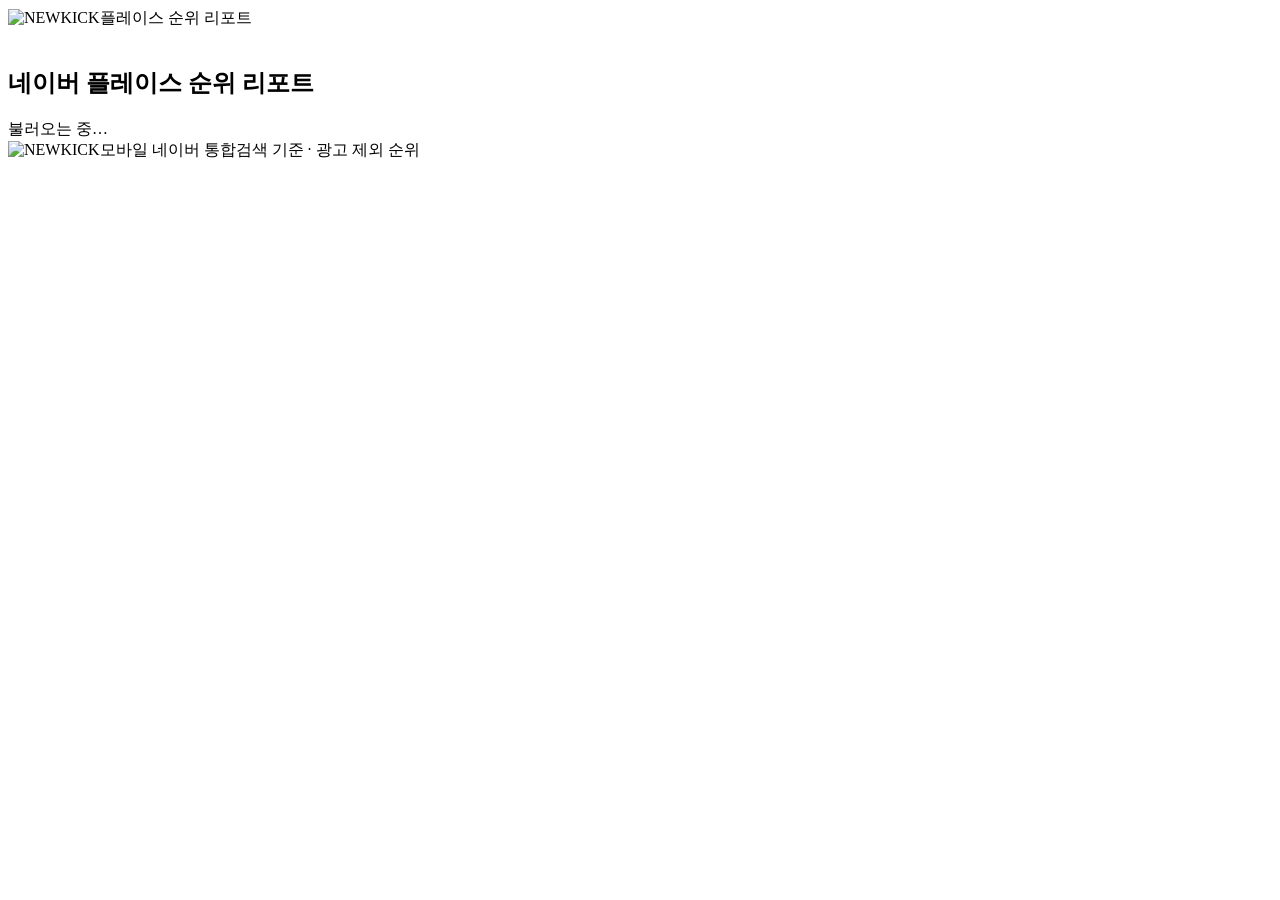
==== web/public/dash.html @ 7ed0d14f "Remove lead section and update ranking display" ====
<!DOCTYPE html>
<html lang="ko"><head><meta charset="utf-8">
<meta name="viewport" content="width=device-width, initial-scale=1, viewport-fit=cover">
<meta name="robots" content="noindex,nofollow">
<title>플레이스 순위 리포트</title>
<link rel="icon" href="/favicon.svg" type="image/svg+xml">
<link rel="stylesheet" href="https://cdn.jsdelivr.net/gh/orioncactus/pretendard@v1.3.9/dist/web/variable/pretendardvariable-dynamic-subset.min.css">
<link rel="stylesheet" href="/common.css?v=1">
<style>
.lead{font-size:16px;margin-top:12px;color:var(--tx2)}.lead b{color:var(--tx)}
.capbox{margin-top:16px;display:grid;grid-template-columns:minmax(0,1fr) 300px;gap:16px;align-items:start}
.capbox .shot{border-radius:16px;overflow:hidden;border:1px solid var(--line);background:#fff;cursor:zoom-in;max-height:520px}
.capbox .shot img{width:100%;display:block}
.capbox .cap-h{font-size:12.5px;color:var(--mute);font-weight:700;margin-bottom:8px}
@media(max-width:820px){.capbox{grid-template-columns:1fr}.capbox .shot{max-height:none}}
</style>
</head><body>
<div class="bar0"><div class="in">
  <div class="brand"><img src="/logo.svg" alt="NEWKICK"><i></i><span id="coTop">플레이스 순위 리포트</span></div>
  <div class="act" id="staff"></div>
</div></div>
<main>
  <section class="hero">
    <div class="co" id="coName">&nbsp;</div>
    <h1>네이버 플레이스 순위 리포트</h1>
    <div class="meta" id="meta">불러오는 중…</div>
  </section>
  <div id="list"><section class="sec"><div class="skel"></div><div class="skel" style="width:60%"></div></section></div>
  <div class="foot"><img src="/logo.svg" alt="NEWKICK"><span>모바일 네이버 통합검색 기준 · 광고 제외 순위</span></div>
</main>
<script src="/common.js?v=1"></script>
<script>
const slug = decodeURIComponent(location.pathname.split('/')[2] || new URLSearchParams(location.search).get('c') || '');
let D = null;
async function load() {
  try {
    const r = await fetch('/api/data?c=' + encodeURIComponent(slug)); D = await r.json();
    if (!r.ok) throw new Error(D.error || '불러오지 못했어요');
    render();
  } catch (e) { $('#list').innerHTML = `<section class="sec"><div class="empty">${esc(e.message)}</div></section>`; $('#meta').textContent = ''; }
  fetch('/api/me').then(r => r.ok ? r.json() : null).then(me => { if (me) $('#staff').innerHTML = '<a class="btn" href="/admin">관리 화면</a>'; });
}
const ck = id => D.checks.filter(c => c.item_id === id);
function render() {
  const t = D.today, items = D.items.filter(i => i.active), ended = D.items.filter(i => !i.active);
  document.title = D.company.name + ' 플레이스 순위 리포트';
  $('#coName').textContent = D.company.name; $('#coTop').textContent = D.company.name;
  const last = D.checks.map(c => c.at).filter(Boolean).sort().at(-1);
  $('#meta').textContent = `${md(t)}(${wd(t)}) 기준` + (last ? ` · 최근 확인 ${last.slice(0, 10) === t ? '오늘' : md(last.slice(0, 10))} ${last.slice(11)}` : '');
  D.items.forEach(i => { window['capOf' + i.id] = d => openCap(i.keyword, ck(i.id), d); });
  $('#list').innerHTML = (items.length ? items.map(card).join('') : '<section class="sec"><div class="empty">진행 중인 키워드가 없어요</div></section>')
    + (ended.length ? `<section class="sec"><div class="sh"><h2>마감된 키워드</h2></div>${ended.map(i => `<div class="endrow"><span><b>${esc(i.keyword)}</b>${i.round > 1 ? ` (${i.round}회차)` : ''}
      <span class="pill ${i.close_kind === 'done' ? 'ok' : ''}" style="margin-left:6px">${i.close_kind === 'done' ? '목표 달성' : '마감'} · 노출 ${i.done}/${i.target}일</span></span>
      <span class="sub">${i.cycle_from ? md(i.cycle_from) : ''} ~ ${i.closed_at ? md(i.closed_at) : ''} <button class="btn sm" style="margin-left:8px" onclick="capOf${i.id}('${i.closed_at || ''}')">캡처</button></span></div>`).join('')}</section>` : '');
}
function card(i) {
  const cs = ck(i.id), cur = cs.find(c => c.date === D.today), last = cs.at(-1), ref = cur || last;
  const n = !ref ? '<div class="n" style="font-size:22px;color:var(--mute)">확인 전</div>' : ref.in_top ? `<div class="n ok">${ref.rank}<small>위</small></div>` : `<div class="n out">${i.top_n}위 밖</div>`;
  const sub = ref && ref !== cur ? `<div class="d eq">${md(ref.date)} 기준</div>` : '';
  const best = cs.filter(c => c.in_top).reduce((m, c) => Math.min(m, c.rank), 99);
  const days30 = cs.filter(c => c.date >= addDays(D.today, -29));
  const inDays = days30.filter(c => c.in_top).length;
  return `<section class="sec">
    <div class="ih"><div class="t"><div class="c">키워드</div><div class="k">${esc(i.keyword)}</div><div class="p">${esc(i.place_name || D.company.name)}</div></div><div class="rk">${n}${sub}</div></div>
    <div class="strip three" style="margin-top:16px;max-width:none"><div><div class="k">노출 일수</div><div class="v">${i.done}<small>/ ${i.target}일</small></div></div><div><div class="k">남은 일수</div><div class="v">${Math.max(0, i.target - i.done)}<small>일</small></div></div><div><div class="k">최고 순위</div><div class="v">${best < 99 ? best + '<small>위</small>' : '-'}</div></div></div>
    <div class="prog" style="margin-top:12px"><div class="pt"><span>${i.cycle_from ? md(i.cycle_from) + ' 시작' : ''}${i.round > 1 ? ' · ' + i.round + '회차' : ''}</span><span>${Math.min(100, Math.round(i.done / i.target * 100))}%</span></div><div class="pb"><i style="width:${Math.min(100, Math.round(i.done / i.target * 100))}%"></i></div></div>
    <div class="capbox">
      <div><div class="cap-h">순위 추이 (7일)</div><div class="box">${chart(cs, D.today, 7, i.top_n)}</div>${dayChips(cs, D.today, 14, i.top_n, 'capOf' + i.id, i.cycle_from)}</div>
      <div>${ref && ref.cap_key ? `<div class="cap-h">${ref.date === D.today ? '오늘' : md(ref.date)} 검색 화면</div><div class="shot" onclick="capOf${i.id}('${ref.date}')"><img src="/api/cap/${ref.cap_key}" alt="검색 화면 캡처" loading="lazy"></div>` : ''}</div>
    </div></section>`;
}
document.body.insertAdjacentHTML('beforeend', CAP_MODAL);
load();
</script>
</body></html>
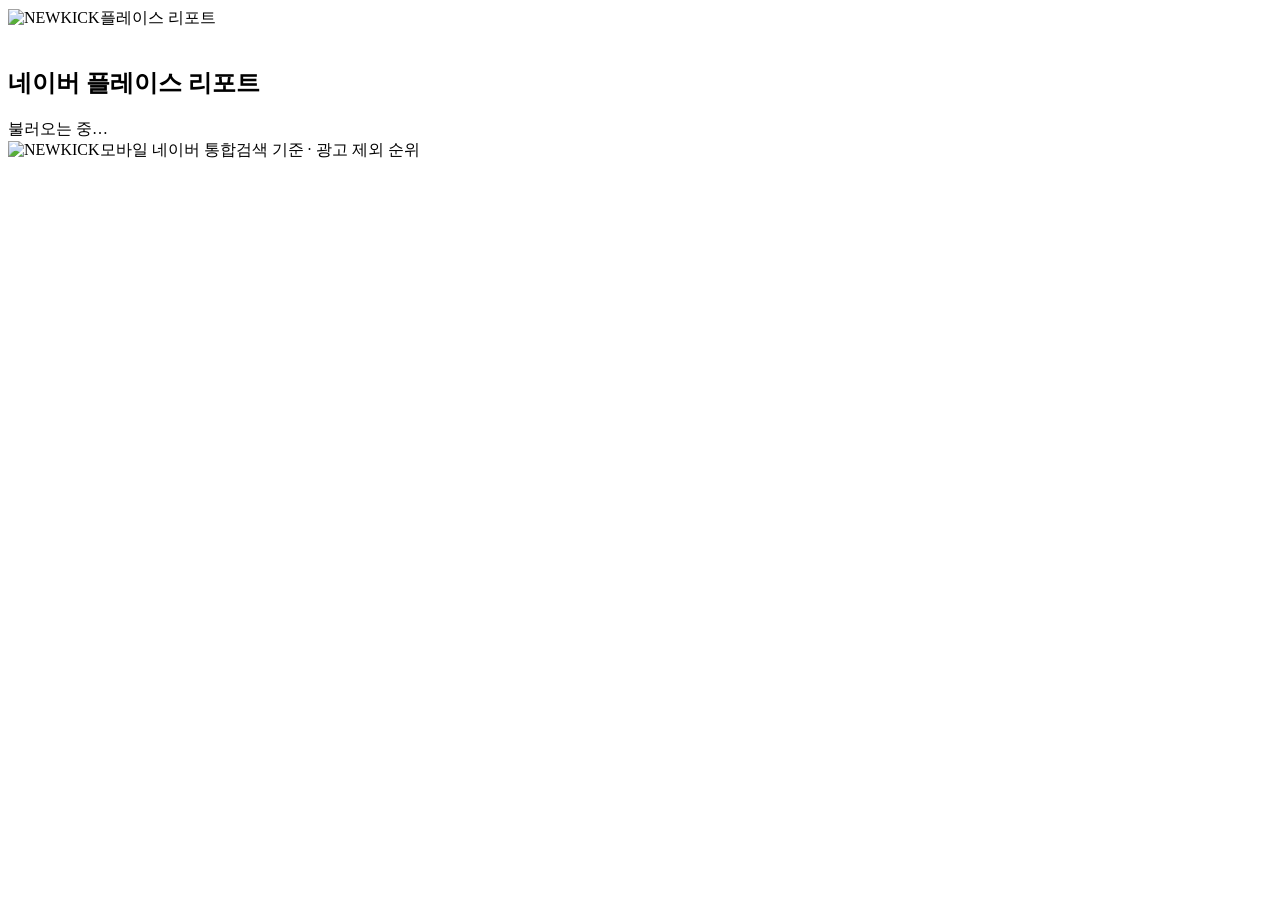
==== commit 42126d30: "Update title and headings from '플레이스 순위 리포트' to '플레이스 리포트'" ====
--- a/web/public/dash.html
+++ b/web/public/dash.html
@@ -2,7 +2,7 @@
 <html lang="ko"><head><meta charset="utf-8">
 <meta name="viewport" content="width=device-width, initial-scale=1, viewport-fit=cover">
 <meta name="robots" content="noindex,nofollow">
-<title>플레이스 순위 리포트</title>
+<title>플레이스 리포트</title>
 <link rel="icon" href="/favicon.svg" type="image/svg+xml">
 <link rel="stylesheet" href="https://cdn.jsdelivr.net/gh/orioncactus/pretendard@v1.3.9/dist/web/variable/pretendardvariable-dynamic-subset.min.css">
 <link rel="stylesheet" href="/common.css?v=1">
@@ -16,13 +16,13 @@
 </style>
 </head><body>
 <div class="bar0"><div class="in">
-  <div class="brand"><img src="/logo.svg" alt="NEWKICK"><i></i><span id="coTop">플레이스 순위 리포트</span></div>
+  <div class="brand"><img src="/logo.svg" alt="NEWKICK"><i></i><span id="coTop">플레이스 리포트</span></div>
   <div class="act" id="staff"></div>
 </div></div>
 <main>
   <section class="hero">
     <div class="co" id="coName">&nbsp;</div>
-    <h1>네이버 플레이스 순위 리포트</h1>
+    <h1>네이버 플레이스 리포트</h1>
     <div class="meta" id="meta">불러오는 중…</div>
   </section>
   <div id="list"><section class="sec"><div class="skel"></div><div class="skel" style="width:60%"></div></section></div>
@@ -43,7 +43,7 @@
 const ck = id => D.checks.filter(c => c.item_id === id);
 function render() {
   const t = D.today, items = D.items.filter(i => i.active), ended = D.items.filter(i => !i.active);
-  document.title = D.company.name + ' 플레이스 순위 리포트';
+  document.title = D.company.name + ' 플레이스 리포트';
   $('#coName').textContent = D.company.name; $('#coTop').textContent = D.company.name;
   const last = D.checks.map(c => c.at).filter(Boolean).sort().at(-1);
   $('#meta').textContent = `${md(t)}(${wd(t)}) 기준` + (last ? ` · 최근 확인 ${last.slice(0, 10) === t ? '오늘' : md(last.slice(0, 10))} ${last.slice(11)}` : '');
@@ -57,17 +57,15 @@
   const cs = ck(i.id), cur = cs.find(c => c.date === D.today), last = cs.at(-1), ref = cur || last;
   const n = !ref ? '<div class="n" style="font-size:22px;color:var(--mute)">확인 전</div>' : ref.in_top ? `<div class="n ok">${ref.rank}<small>위</small></div>` : `<div class="n out">${i.top_n}위 밖</div>`;
   const sub = ref && ref !== cur ? `<div class="d eq">${md(ref.date)} 기준</div>` : '';
-  const best = cs.filter(c => c.in_top).reduce((m, c) => Math.min(m, c.rank), 99);
-  const days30 = cs.filter(c => c.date >= addDays(D.today, -29));
-  const inDays = days30.filter(c => c.in_top).length;
   return `<section class="sec">
-    <div class="ih"><div class="t"><div class="c">키워드</div><div class="k">${esc(i.keyword)}</div><div class="p">${esc(i.place_name || D.company.name)}</div></div><div class="rk">${n}${sub}</div></div>
-    <div class="strip three" style="margin-top:16px;max-width:none"><div><div class="k">노출 일수</div><div class="v">${i.done}<small>/ ${i.target}일</small></div></div><div><div class="k">남은 일수</div><div class="v">${Math.max(0, i.target - i.done)}<small>일</small></div></div><div><div class="k">최고 순위</div><div class="v">${best < 99 ? best + '<small>위</small>' : '-'}</div></div></div>
-    <div class="prog" style="margin-top:12px"><div class="pt"><span>${i.cycle_from ? md(i.cycle_from) + ' 시작' : ''}${i.round > 1 ? ' · ' + i.round + '회차' : ''}</span><span>${Math.min(100, Math.round(i.done / i.target * 100))}%</span></div><div class="pb"><i style="width:${Math.min(100, Math.round(i.done / i.target * 100))}%"></i></div></div>
-    <div class="capbox">
-      <div><div class="cap-h">순위 추이 (7일)</div><div class="box">${chart(cs, D.today, 7, i.top_n)}</div>${dayChips(cs, D.today, 14, i.top_n, 'capOf' + i.id, i.cycle_from)}</div>
-      <div>${ref && ref.cap_key ? `<div class="cap-h">${ref.date === D.today ? '오늘' : md(ref.date)} 검색 화면</div><div class="shot" onclick="capOf${i.id}('${ref.date}')"><img src="/api/cap/${ref.cap_key}" alt="검색 화면 캡처" loading="lazy"></div>` : ''}</div>
-    </div></section>`;
+    <div class="ih"><div class="t"><div class="k">${esc(i.keyword)}</div><a class="plink" href="${esc(placeLink(i))}" target="_blank" rel="noopener">플레이스 바로가기 ↗</a></div><div class="rk">${n}${sub}</div></div>
+    ${progHtml(i, cs, D.today)}
+    <div class="grid2 tc">
+      ${top5Html(i, ref, D.today, '모바일 검색 기준 ' + i.top_n + '순위 이내 보장 (광고 제외)', dayChips(cs, D.today, 14, i.top_n, 'capOf' + i.id, i.cycle_from))}
+      <div class="box"><div class="bt"><span>${ref && ref.cap_key ? (ref.date === D.today ? '오늘' : md(ref.date)) + ' 검색 화면' : '검색 화면'}</span>${ref && ref.cap_key ? '<span>누르면 크게 보기</span>' : ''}</div>
+        ${ref && ref.cap_key ? `<div class="capthumb" onclick="capOf${i.id}('${ref.date}')"><img src="/api/cap/${ref.cap_key}" alt="검색 화면 캡처" loading="lazy"></div>` : '<div class="sub">확인 후 표시돼요</div>'}</div>
+    </div>
+  </section>`;
 }
 document.body.insertAdjacentHTML('beforeend', CAP_MODAL);
 load();
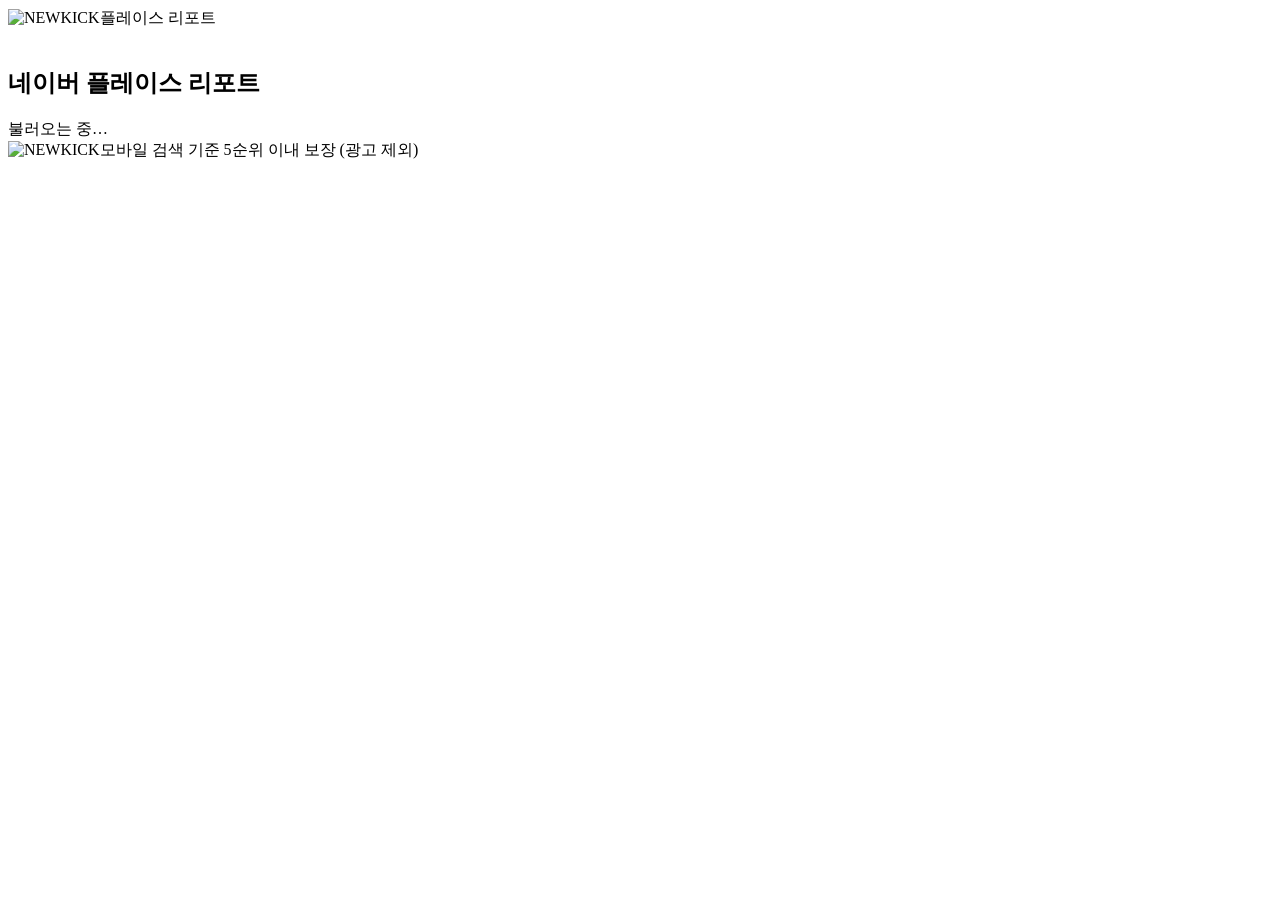
==== commit 48f186b2: "Update footer text and remove ranking mention" ====
--- a/web/public/dash.html
+++ b/web/public/dash.html
@@ -26,7 +26,7 @@
     <div class="meta" id="meta">불러오는 중…</div>
   </section>
   <div id="list"><section class="sec"><div class="skel"></div><div class="skel" style="width:60%"></div></section></div>
-  <div class="foot"><img src="/logo.svg" alt="NEWKICK"><span>모바일 네이버 통합검색 기준 · 광고 제외 순위</span></div>
+  <div class="foot"><img src="/logo.svg" alt="NEWKICK"><span>모바일 검색 기준 5순위 이내 보장 (광고 제외)</span></div>
 </main>
 <script src="/common.js?v=1"></script>
 <script>
@@ -61,7 +61,7 @@
     <div class="ih"><div class="t"><div class="k">${esc(i.keyword)}</div><a class="plink" href="${esc(placeLink(i))}" target="_blank" rel="noopener">플레이스 바로가기 ↗</a></div><div class="rk">${n}${sub}</div></div>
     ${progHtml(i, cs, D.today)}
     <div class="grid2 tc">
-      ${top5Html(i, ref, D.today, '모바일 검색 기준 ' + i.top_n + '순위 이내 보장 (광고 제외)', dayChips(cs, D.today, 14, i.top_n, 'capOf' + i.id, i.cycle_from))}
+      ${top5Html(i, ref, D.today, '', dayChips(cs, D.today, 14, i.top_n, 'capOf' + i.id, i.cycle_from))}
       <div class="box"><div class="bt"><span>${ref && ref.cap_key ? (ref.date === D.today ? '오늘' : md(ref.date)) + ' 검색 화면' : '검색 화면'}</span>${ref && ref.cap_key ? '<span>누르면 크게 보기</span>' : ''}</div>
         ${ref && ref.cap_key ? `<div class="capthumb" onclick="capOf${i.id}('${ref.date}')"><img src="/api/cap/${ref.cap_key}" alt="검색 화면 캡처" loading="lazy"></div>` : '<div class="sub">확인 후 표시돼요</div>'}</div>
     </div>
